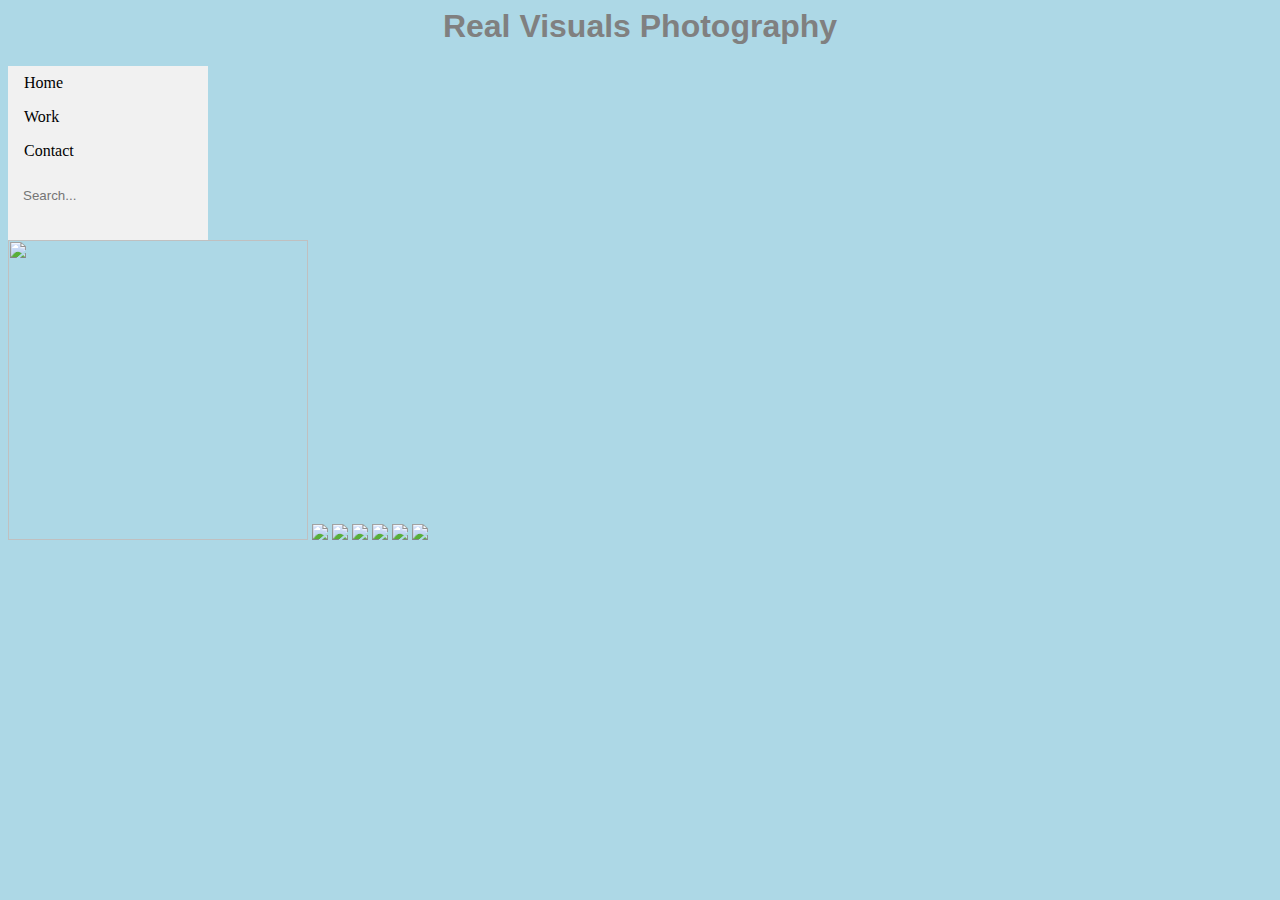
==== page2.html @ dcf610ce "Initial commit" ====
<html> 

<head>
    <meta charset="UTF-8">
    <meta name="viewport" content="width=device-width, initial-scale=1.0">
    <meta http-equiv="X-UA-Compatible" content="ie=edge">
    <link href="styles.css"rel="stylesheet" type="text/css">
<h1>Real Visuals Photography


</h1>
<div class="container-fluid">
    <div class="container1 row align-items-stretch">
        <nav id="navbarToggleContent" class="navbar1 col-8 col-sm-4 col-md-3 collapse navbar-dark bg-dark">
            <ul class="navbar-nav pt-5">
                <li class="nav-item active">
                    <a class="nav-link" href="./index.html">Home</a>
                    </a>
                </li>

                <li class="nav-item">
                    <a class="nav-link" href="./page2.html">Work</a>
                </li>

                <li class="nav-item">
                    <a class="nav-link" href="./page3.html">Contact</a>
                </li>

                <input type="text" placeholder="Search...">
            </ul>
</nav>
  
<img src="https://images.unsplash.com/photo-1584214236938-ca0cdc0a9806?ixlib=rb-1.2.1&ixid=eyJhcHBfaWQiOjEyMDd9&auto=format&fit=crop&w=500&q=60" height="300">
<img src="https://images.unsplash.com/photo-1536293283170-b4604bbe272f?ixlib=rb-1.2.1&ixid=eyJhcHBfaWQiOjEyMDd9&auto=format&fit=crop&w=750&q=80">
<img src="https://images.unsplash.com/photo-1517805686688-47dd930554b2?ixlib=rb-1.2.1&auto=format&fit=crop&w=282&q=80">
<img src="https://images.unsplash.com/photo-1549219229-29fc3a2b7d64?ixlib=rb-1.2.1&ixid=eyJhcHBfaWQiOjEyMDd9&auto=format&fit=crop&w=500&q=60">
<img src="https://images.unsplash.com/photo-1508867743401-21ad68d105b1?ixlib=rb-1.2.1&ixid=eyJhcHBfaWQiOjEyMDd9&auto=format&fit=crop&w=500&q=60">
<img src="https://images.unsplash.com/photo-1502715837142-58627c477625?ixlib=rb-1.2.1&ixid=eyJhcHBfaWQiOjEyMDd9&auto=format&fit=crop&w=500&q=60">
<img src="https://images.unsplash.com/photo-1504118008923-1b1a92331fb7?ixlib=rb-1.2.1&ixid=eyJhcHBfaWQiOjEyMDd9&auto=format&fit=crop&w=500&q=60">
---- styles.css ----
h1{color:grey}
h1{font-family: Arial, Helvetica, sans-serif;
font-size: xx-large;
font-weight: bold;
text-decoration: pink;
text-align: center;

}

body{background-color: lightblue;}






ul {
    list-style-type: none;
    margin: 0;
    padding: 0;
  
  }
  li a {
    display: block;
    width: 80px;
   
  }
  ul {
    list-style-type: none;
    margin: 0;
    padding: 0;
    width: 60px;
  }
  
  li a {
    display: block;
  }
  ul {
    list-style-type: none;
    margin: 0;
    padding: 0;
    width: 180px;
    background-color: #f1f1f1;
  }
  
  li a {
    display: block;
    color: #000;
    padding: 8px 16px;
    text-decoration: none;
  }
  
  li a:hover {
    background-color: #555;
    color: white;
 
  }
ul {
  list-style-type: none;
  margin: 0;
  padding: 0;
  width: 200px;
  background-color: #f1f1f1;
}

li a {
  display: block;
  color: #000;
  padding: 8px 16px;
  text-decoration: none;
}

li a:hover {
  background-color: #555;
  color: white;
}

h2{color: seashell;}
h2{font-family: Arial, Helvetica, sans-serif;
    font-size: xx-large;
    font-weight: bold;
    text-decoration: pink;
    }

/* page 3 */
h3 
input[type=text], select, textarea {
  width: 100%; 
  padding: 12px;
  border: 3px solid #ccc;
  border-radius: 4px;
  box-sizing: border-box;
  margin-top: 6px; 
  margin-bottom: 16px;
  resize: vertical
}

input[type=submit] {
  background-color: rgb(7, 86, 177);
  color: white;
  padding: 12px 20px;
  border: none;
  border-radius: 4px;
  cursor: pointer;
}

input[type=submit]:hover {
  background-color: #45a049;
}

.container {
  border-radius: 5px;
  background-color: #f2f2f2;
  padding: 20px;
}

/*sign up pop up*/

* {box-sizing: border-box}


  input[type=text], input[type=password] {
  width: 100%;
  padding: 15px;
  margin: 5px 0 22px 0;
  display: inline-block;
  border: none;
  background: #f1f1f1;
}


input[type=text]:focus, input[type=password]:focus {
  background-color: #ddd;
  outline: none;
}

button {
  background-color: #4CAF50;
  color: white;
  padding: 14px 20px;
  margin: 8px 0;
  border: none;
  cursor: pointer;
  width: 100%;
  opacity: 0.9;
}

button:hover {
  opacity:1;
}

.cancelbtn {
  padding: 14px 20px;
  background-color: #f44336;
}

.cancelbtn, .signupbtn {
  float: left;
  width: 50%;
}

.container {
  padding: 16px;
}

.modal {
  display: none; 
  position: fixed; 
  z-index: 1; 
  left: 0;
  top: 0;
  width: 100%; 
  height: 100%; 
  overflow: auto;
  background-color: #474e5d;
  padding-top: 50px;
}


.modal-content {
  background-color: #fefefe;
  margin: 5% auto 15% auto; 
  border: 1px solid #888;
  width: 80%; 
}


hr {
  border: 1px solid #f1f1f1;
  margin-bottom: 25px;
}


.close {
  position: absolute;
  right: 35px;
  top: 15px;
  font-size: 40px;
  font-weight: bold;
  color: #f1f1f1;
}

.close:hover,
.close:focus {
  color: #f44336;
  cursor: pointer;
}

.clearfix::after {
  content: "";
  clear: both;
  display: table;
}

@media screen and (max-width: 300px) {
  .cancelbtn, .signupbtn {
    width: 100%;
  }
}
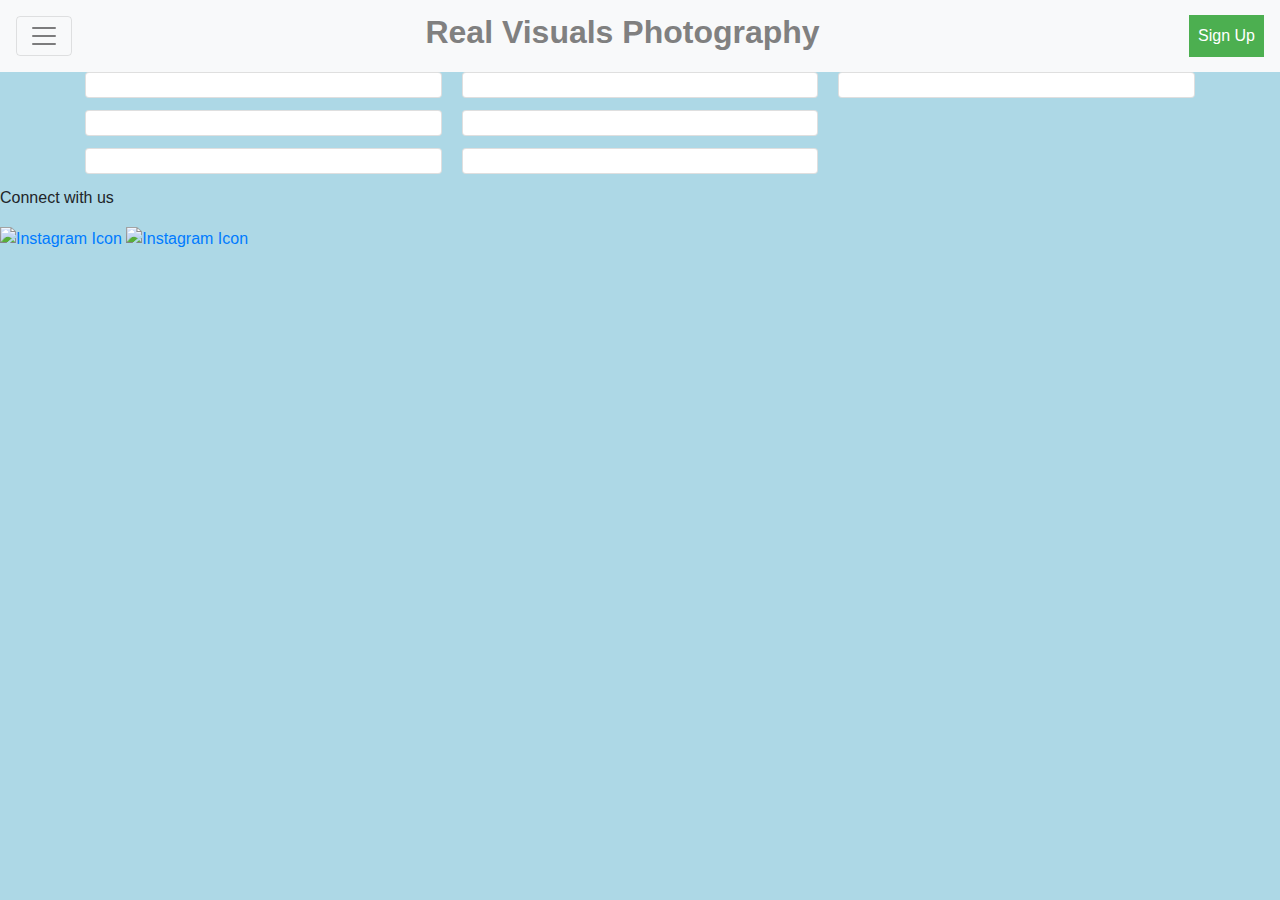
==== commit 993304dc: "project v2" ====
--- a/page2.html
+++ b/page2.html
@@ -1,41 +1,121 @@
-<html> 
+<!DOCTYPE html>
+<html lang="en">
 
 <head>
     <meta charset="UTF-8">
     <meta name="viewport" content="width=device-width, initial-scale=1.0">
     <meta http-equiv="X-UA-Compatible" content="ie=edge">
-    <link href="styles.css"rel="stylesheet" type="text/css">
-<h1>Real Visuals Photography
+
+    <title>Work</title>
+    
+    <link rel="stylesheet" 
+        href="https://stackpath.bootstrapcdn.com/bootstrap/4.4.1/css/bootstrap.min.css"
+        integrity="sha384-Vkoo8x4CGsO3+Hhxv8T/Q5PaXtkKtu6ug5TOeNV6gBiFeWPGFN9MuhOf23Q9Ifjh"
+        crossorigin="anonymous"
+    >
+    <link href="styles.css" rel="stylesheet" type="text/css">
+</head>
 
 
-</h1>
-<div class="container-fluid">
-    <div class="container1 row align-items-stretch">
-        <nav id="navbarToggleContent" class="navbar1 col-8 col-sm-4 col-md-3 collapse navbar-dark bg-dark">
-            <ul class="navbar-nav pt-5">
-                <li class="nav-item active">
-                    <a class="nav-link" href="./index.html">Home</a>
+<body>
+    <div class="container-fluid">
+        <div class="container1 row align-items-stretch">
+            <nav id="navbarToggleContent" class="navbar1 col-8 col-sm-4 col-md-3 collapse">
+                <ul class="navbar-nav pt-5">
+                    <li class="nav-item">
+                        <a class="nav-link" href="./index.html">Home</a>
+                    </li>
+    
+                    <li class="nav-item active">
+                        <a class="nav-link" href="./page2.html">
+                            Work <span class="sr-only"></span>
+                        </a>
+                       
+                    </li>
+    
+                    <li class="nav-item">
+                        <a class="nav-link" href="./page3.html">Contact</a>  
+                    </li> 
+                </ul>
+                <input type="text" placeholder="Search...">  
+            </nav>
+
+            <div class="content1 col p-0">
+                <header class="navbar navbar-light bg-light">
+                
+                    <button
+                        class="navbar-toggler"
+                        type="button"
+                        data-toggle="collapse"
+                        data-target="#navbarToggleContent"
+                        aria-controls="navbarToggleContent"
+                        aria-expanded="false"
+                        aria-label="Toggle navigation"
+                    >
+                        <span class="navbar-toggler-icon"></span>
+                    </button>
+
+                    
+                    <a href="#" class="brand1 navbar-brand"><h1>Real Visuals Photography</h1></a>
+
+                    <button
+                        onclick="document.getElementById('id01').style.display='block'"
+                        class="btn-signup d-none d-sm-block"
+                    >
+                        Sign Up
+                    </button>
+                </header>
+
+                <div class="container-xl card-columns">
+                    
+                    <div class="card">
+                        <img class="card-img" src="https://images.unsplash.com/photo-1584214236938-ca0cdc0a9806?ixlib=rb-1.2.1&ixid=eyJhcHBfaWQiOjEyMDd9&auto=format&fit=crop&w=500&q=60" alt="">
+                    </div>
+                    
+                    <div class="card">
+                        <img class="card-img" src="https://images.unsplash.com/photo-1536293283170-b4604bbe272f?ixlib=rb-1.2.1&ixid=eyJhcHBfaWQiOjEyMDd9&auto=format&fit=crop&w=750&q=80" alt="">
+                    </div>
+
+                    <div class="card">
+                        <img class="card-img" src="https://images.unsplash.com/photo-1517805686688-47dd930554b2?ixlib=rb-1.2.1&auto=format&fit=crop&w=282&q=80" alt="">
+                    </div>
+
+                    <div class="card">
+                        <img class="card-img" src="https://images.unsplash.com/photo-1549219229-29fc3a2b7d64?ixlib=rb-1.2.1&ixid=eyJhcHBfaWQiOjEyMDd9&auto=format&fit=crop&w=500&q=60" alt="">
+                    </div>
+
+                    <div class="card">
+                        <img class="card-img" src="https://images.unsplash.com/photo-1508867743401-21ad68d105b1?ixlib=rb-1.2.1&ixid=eyJhcHBfaWQiOjEyMDd9&auto=format&fit=crop&w=500&q=60" alt="">
+                    </div>
+
+                    <div class="card">
+                        <img class="card-img" src="https://images.unsplash.com/photo-1502715837142-58627c477625?ixlib=rb-1.2.1&ixid=eyJhcHBfaWQiOjEyMDd9&auto=format&fit=crop&w=500&q=60" alt="">
+                    </div>
+                    
+                    <div class="card">
+                        <img class="card-img" src="https://images.unsplash.com/photo-1504118008923-1b1a92331fb7?ixlib=rb-1.2.1&ixid=eyJhcHBfaWQiOjEyMDd9&auto=format&fit=crop&w=500&q=60" alt="">
+                    </div>
+                </div>
+  
+                <footer>
+                    <p>Connect with us</p>
+                    <a href="https://www.instagram.com/thxshiyaa/">
+                        <img src="https://instagram-brand.com/wp-content/uploads/2016/11/Instagram_AppIcon_Aug2017.png?w=300" height=50 width=50 alt="Instagram Icon" />
                     </a>
-                </li>
+                    <a href="https://www.instagram.com/shumiima2/">
+                        <img src="https://instagram-brand.com/wp-content/uploads/2016/11/Instagram_AppIcon_Aug2017.png?w=300" height=50 width=50 alt="Instagram Icon" />
+                    </a>
+                </footer>
+            </div>
+        </div>
+    </div>
 
-                <li class="nav-item">
-                    <a class="nav-link" href="./page2.html">Work</a>
-                </li>
+	<script src="https://code.jquery.com/jquery-3.4.1.slim.min.js" integrity="sha384-J6qa4849blE2+poT4WnyKhv5vZF5SrPo0iEjwBvKU7imGFAV0wwj1yYfoRSJoZ+n" crossorigin="anonymous">
+	</script>
+	<script src="https://cdn.jsdelivr.net/npm/popper.js@1.16.0/dist/umd/popper.min.js" integrity="sha384-Q6E9RHvbIyZFJoft+2mJbHaEWldlvI9IOYy5n3zV9zzTtmI3UksdQRVvoxMfooAo" crossorigin="anonymous">
+	</script>
+	<script src="https://stackpath.bootstrapcdn.com/bootstrap/4.4.1/js/bootstrap.min.js" integrity="sha384-wfSDF2E50Y2D1uUdj0O3uMBJnjuUD4Ih7YwaYd1iqfktj0Uod8GCExl3Og8ifwB6" crossorigin="anonymous">
+    </script>
+</body>
 
-                <li class="nav-item">
-                    <a class="nav-link" href="./page3.html">Contact</a>
-                </li>
-
-                <input type="text" placeholder="Search...">
-            </ul>
-</nav>
-  
-<img src="https://images.unsplash.com/photo-1584214236938-ca0cdc0a9806?ixlib=rb-1.2.1&ixid=eyJhcHBfaWQiOjEyMDd9&auto=format&fit=crop&w=500&q=60" height="300">
-<img src="https://images.unsplash.com/photo-1536293283170-b4604bbe272f?ixlib=rb-1.2.1&ixid=eyJhcHBfaWQiOjEyMDd9&auto=format&fit=crop&w=750&q=80">
-<img src="https://images.unsplash.com/photo-1517805686688-47dd930554b2?ixlib=rb-1.2.1&auto=format&fit=crop&w=282&q=80">
-<img src="https://images.unsplash.com/photo-1549219229-29fc3a2b7d64?ixlib=rb-1.2.1&ixid=eyJhcHBfaWQiOjEyMDd9&auto=format&fit=crop&w=500&q=60">
-<img src="https://images.unsplash.com/photo-1508867743401-21ad68d105b1?ixlib=rb-1.2.1&ixid=eyJhcHBfaWQiOjEyMDd9&auto=format&fit=crop&w=500&q=60">
-<img src="https://images.unsplash.com/photo-1502715837142-58627c477625?ixlib=rb-1.2.1&ixid=eyJhcHBfaWQiOjEyMDd9&auto=format&fit=crop&w=500&q=60">
-<img src="https://images.unsplash.com/photo-1504118008923-1b1a92331fb7?ixlib=rb-1.2.1&ixid=eyJhcHBfaWQiOjEyMDd9&auto=format&fit=crop&w=500&q=60">
-
-
+</html>--- a/styles.css
+++ b/styles.css
@@ -1,70 +1,54 @@
-h1{color:grey}
-h1{font-family: Arial, Helvetica, sans-serif;
-font-size: xx-large;
-font-weight: bold;
-text-decoration: pink;
-text-align: center;
-
-}
-
-body{background-color: lightblue;}
-
-
-
-
-
-
-ul {
-    list-style-type: none;
-    margin: 0;
-    padding: 0;
-  
+* {
+  box-sizing: border-box
+}
+
+body {
+  background-color: lightblue;
+}
+
+h1 {
+  color:grey;
+}
+
+h1 { 
+  font-family: Arial, Helvetica, sans-serif;
+  font-size: xx-large; 
+  font-weight: bold;
+  text-decoration: pink;
+  text-align: center;
+}
+
+@media screen and (max-width: 550px) {
+  h1 { 
+      font-size: x-large; 
   }
-  li a {
-    display: block;
-    width: 80px;
-   
+}
+
+@media screen and (max-width: 420px) {
+  h1 {
+      font-size: medium; 
   }
-  ul {
-    list-style-type: none;
-    margin: 0;
-    padding: 0;
-    width: 60px;
-  }
-  
-  li a {
-    display: block;
-  }
-  ul {
-    list-style-type: none;
-    margin: 0;
-    padding: 0;
-    width: 180px;
-    background-color: #f1f1f1;
-  }
-  
-  li a {
-    display: block;
-    color: #000;
-    padding: 8px 16px;
-    text-decoration: none;
-  }
-  
-  li a:hover {
-    background-color: #555;
-    color: white;
- 
-  }
+}
+
+
+
 ul {
   list-style-type: none;
   margin: 0;
   padding: 0;
-  width: 200px;
+}
+
+ul {
+  width: 180px;
   background-color: #f1f1f1;
 }
 
 li a {
   display: block;
+  width: 80px;
+}
+
+li a {
   color: #000;
   padding: 8px 16px;
   text-decoration: none;
@@ -75,16 +59,18 @@
   color: white;
 }
 
-h2{color: seashell;}
-h2{font-family: Arial, Helvetica, sans-serif;
-    font-size: xx-large;
-    font-weight: bold;
-    text-decoration: pink;
-    }
 
 /* page 3 */
-h3 
-input[type=text], select, textarea {
+.contact-form-container {
+  margin-top: 20px; 
+  border-radius: 5px;
+  background-color: #f2f2f2;
+  padding: 20px;
+}
+
+.contact-form-container input[type="text"],
+.contact-form-container select,
+.contact-form-container textarea {
   width: 100%; 
   padding: 12px;
   border: 3px solid #ccc;
@@ -95,7 +81,7 @@
   resize: vertical
 }
 
-input[type=submit] {
+.contact-form-container input[type="submit"] {
   background-color: rgb(7, 86, 177);
   color: white;
   padding: 12px 20px;
@@ -104,65 +90,11 @@
   cursor: pointer;
 }
 
-input[type=submit]:hover {
+.contact-form-container input[type="submit"]:hover {
   background-color: #45a049;
 }
 
-.container {
-  border-radius: 5px;
-  background-color: #f2f2f2;
-  padding: 20px;
-}
-
-/*sign up pop up*/
-
-* {box-sizing: border-box}
-
-
-  input[type=text], input[type=password] {
-  width: 100%;
-  padding: 15px;
-  margin: 5px 0 22px 0;
-  display: inline-block;
-  border: none;
-  background: #f1f1f1;
-}
-
-
-input[type=text]:focus, input[type=password]:focus {
-  background-color: #ddd;
-  outline: none;
-}
-
-button {
-  background-color: #4CAF50;
-  color: white;
-  padding: 14px 20px;
-  margin: 8px 0;
-  border: none;
-  cursor: pointer;
-  width: 100%;
-  opacity: 0.9;
-}
-
-button:hover {
-  opacity:1;
-}
-
-.cancelbtn {
-  padding: 14px 20px;
-  background-color: #f44336;
-}
-
-.cancelbtn, .signupbtn {
-  float: left;
-  width: 50%;
-}
-
-.container {
-  padding: 16px;
-}
-
+/* sign up pop up */
 .modal {
   display: none; 
   position: fixed; 
@@ -176,20 +108,12 @@
   padding-top: 50px;
 }
 
-
 .modal-content {
   background-color: #fefefe;
   margin: 5% auto 15% auto; 
   border: 1px solid #888;
   width: 80%; 
 }
-
-
-hr {
-  border: 1px solid #f1f1f1;
-  margin-bottom: 25px;
-}
-
 
 .close {
   position: absolute;
@@ -212,8 +136,101 @@
   display: table;
 }
 
-@media screen and (max-width: 300px) {
-  .cancelbtn, .signupbtn {
-    width: 100%;
+
+.form-container {
+  padding: 16px;
+}
+
+.form-container hr {
+  border: 1px solid #f1f1f1;
+  margin-bottom: 25px;
+}
+
+
+.form-container input[type="text"], 
+.form-container input[type="password"] {
+  width: 100%;
+  padding: 15px;
+  margin: 5px 0 22px 0;
+  display: inline-block;
+  border: none;
+  background: #f1f1f1;
+}
+
+
+.form-container input[type="text"]:focus, 
+.form-container input[type="password"]:focus {
+  background-color: #ddd;
+  outline: none;
+}
+
+.form-container input[type="submit"],
+.form-container input[type="button"] {
+  color: white;
+  padding: 14px 20px;
+  margin: 8px 0;
+  border: none;       
+  opacity: 0.9;
+}
+
+.form-container input[type="submit"]:hover,
+.form-container input[type="button"]:hover {
+  opacity: 1;
+}
+
+.signupbtn,
+.cancelbtn {
+  width: 50%;
+}
+
+.signupbtn {
+  background-color: #4CAF50;
+  float: left;
+}
+
+.cancelbtn {
+  background-color: #f44336;
+}
+
+@media screen and (max-width: 500px) {
+  .form-container input[type="submit"],
+  .form-container input[type="button"] {
+      width: 100%;
   }
 }
+
+
+.container1.row {
+  -ms-flex-wrap: nowrap;
+      flex-wrap: nowrap;
+}
+
+.navbar1 {
+  background-color: #f2f2f2;
+}
+
+.navbar1.col-8,
+.navbar1.col-sm-4,
+.navbar1.col-md-3 {
+  -webkit-transition: none;
+       -o-transition: none;
+          transition: none; 
+}
+
+.content1.col {
+  min-width: 100%; 
+  overflow-x: hidden; 
+}
+
+.btn-signup {
+  background-color: #4CAF50;
+  color: white;
+  padding: 9px;
+  border: none;
+}
+
+
+marquee img {
+  height: 100vh;
+  max-height: 500px;
+}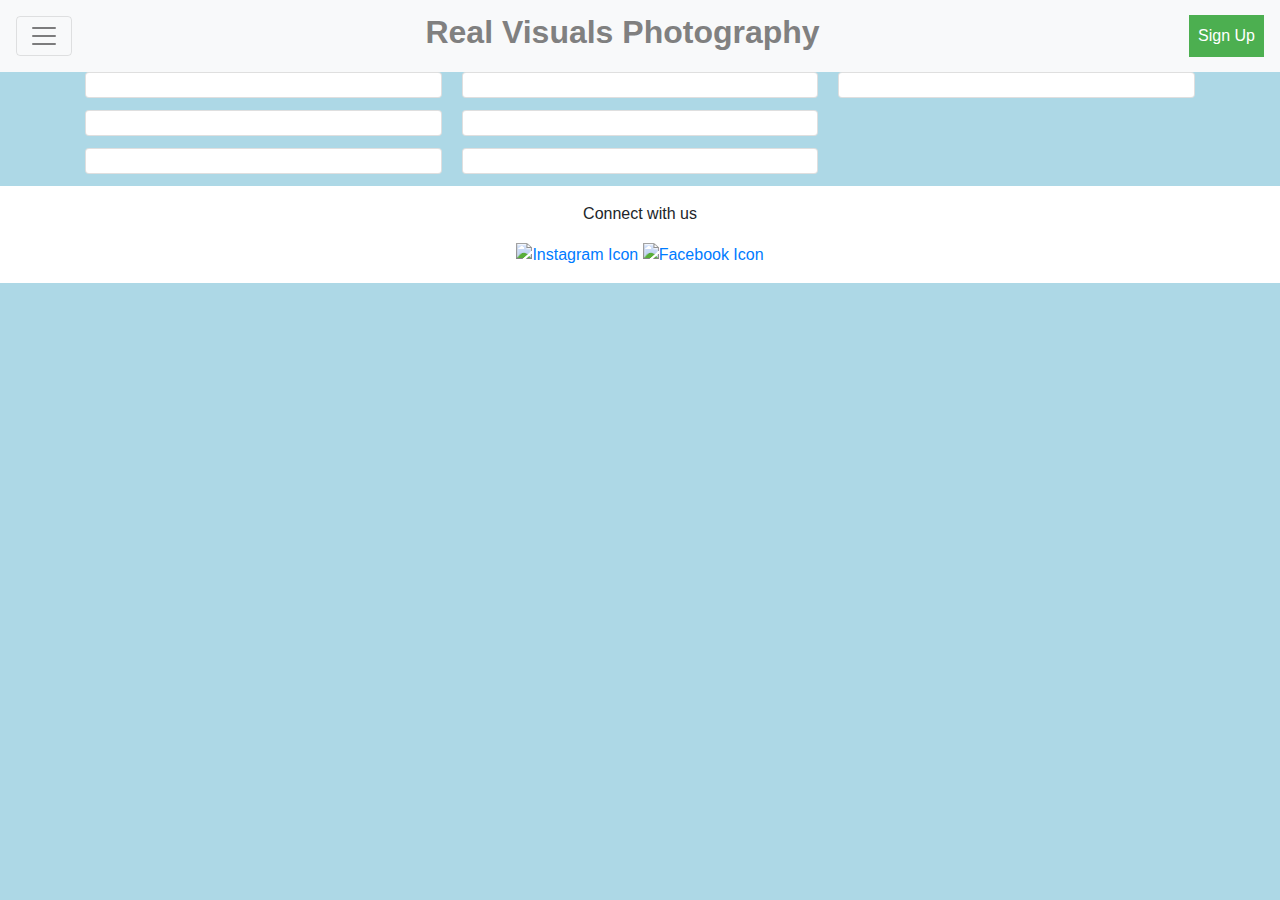
==== commit b90d521d: "final" ====
--- a/page2.html
+++ b/page2.html
@@ -97,13 +97,15 @@
                     </div>
                 </div>
   
-                <footer>
-                    <p>Connect with us</p>
+                <footer class="bg-white text-center py-3">
+                    <p class="text center">Connect with us</p>
                     <a href="https://www.instagram.com/thxshiyaa/">
                         <img src="https://instagram-brand.com/wp-content/uploads/2016/11/Instagram_AppIcon_Aug2017.png?w=300" height=50 width=50 alt="Instagram Icon" />
                     </a>
-                    <a href="https://www.instagram.com/shumiima2/">
-                        <img src="https://instagram-brand.com/wp-content/uploads/2016/11/Instagram_AppIcon_Aug2017.png?w=300" height=50 width=50 alt="Instagram Icon" />
+                    <a href="https://www.facebook.com/shumirayi.matunhira/">
+                        <img src="https://encrypted-tbn0.gstatic.com/images?q=tbn%3AANd9GcQx0KBDkQEPaJZKalrnaNR6j6s7M_ZI_24-9jcveNNs8xWNMum7&usqp=CAU" height=50 width=50 alt="Facebook Icon" />
+                      
+                       
                     </a>
                 </footer>
             </div>
--- a/styles.css
+++ b/styles.css
@@ -56,7 +56,7 @@
 
 li a:hover {
   background-color: #555;
-  color: white;
+  color: #4CAF50;
 }
 
 
@@ -233,4 +233,8 @@
 marquee img {
   height: 100vh;
   max-height: 500px;
+}
+
+.active a {
+  color: #4caf50;
 }